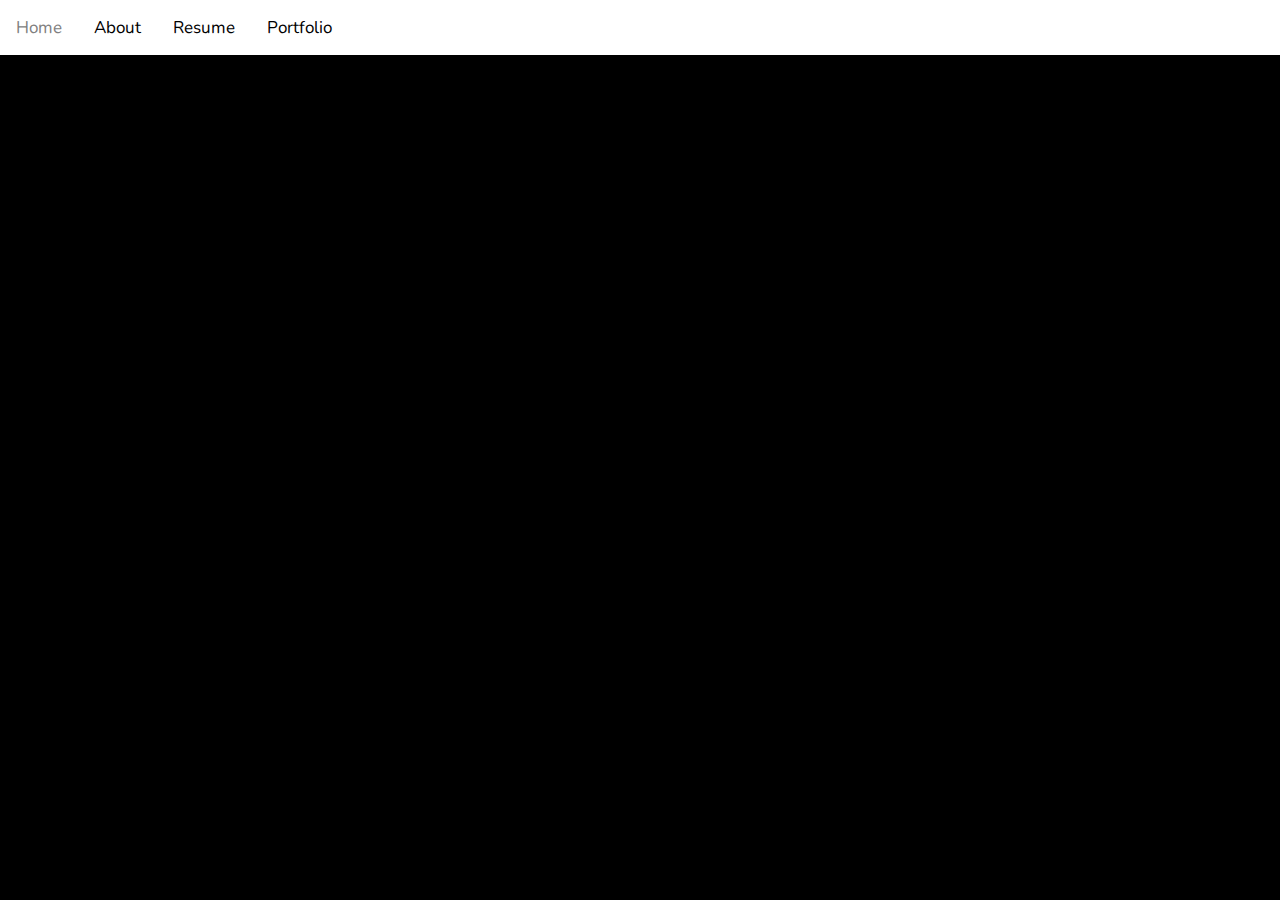
==== portfolio.html @ 4c4489e5 "Initial commit" ====
<!doctype html>
<html>
    <head>
        <meta charset="utf-8">
        <title>Portfolio</title>
        <link href="style.css" rel="stylesheet" type="text/css">
            <link href="https://fonts.googleapis.com/css?family=Nunito" rel="stylesheet">
            <link href="https://fonts.googleapis.com/css?family=Lato" rel="stylesheet"
    </head>
    <body>
        <ul id="nav"><!--This is a comment. ul stands for unordered ist-->
                <li><a href="index.html">Home</a></li><!--li stands for List items-->
                <li><a href="about.html">About</a></li>
                <li><a href="resume.html">Resume</a></li>
                <li><a href="portfolio.html">Portfolio</a></li>
            </ul>
    <body>
</html>
---- style.css ----
body {
    background-color: black;
    font-family: "Nunito", sans-serif;
    color: white;
}
h1, h2 {
    font-family: "Nunito", serif;
    color: white;
}
#homewallpaper{
    background-image: url("background.jpg");
    background-repeat: no-repeat;
    background-size: 100%;
    background-position: center;
    background-attachment: fixed;
}
#nav {
    list-style-type: none;
    margin: -8px;
    padding: 0;
    overflow: hidden;
    background-color: white;
}
#nav li {
    float: left;
}
#nav li a {
    display: block;
    text-align: center;
    padding:  16px;
    text-decoration: none;
    color: black;
    font-size: 17px;
}
#nav li a:hover {
    color: grey;
}
#title {
    text-decoration: underline;
}
#quote {
    font-style: italic;
    font-size: 20px;
    text-align: center;
    margin: auto;
}
#content {
    border: white;
    width: 68%;
    margin-left: auto;
    margin-right: auto;
    margin-top: 16px;
    text-align: center;
    padding-bottom: 16px;
}
#content p {
    width: 35%;
    margin-left: auto;
    margin-right: auto;
}
#content table {
    margin: auto;
}
#content ul, #content ol {
    width: 17%;
    margin: auto;
    text-align: left;
}

#content img {
    text-align: center;
    display: block;
    margin: auto;
    
}
 #content #slammed {
    width: 100%;
    margin: auto;
}
#content #slammed img {
    width: 100%;
}
#resume{
 text-align: center;
}
#home{
    text-align: center;
}
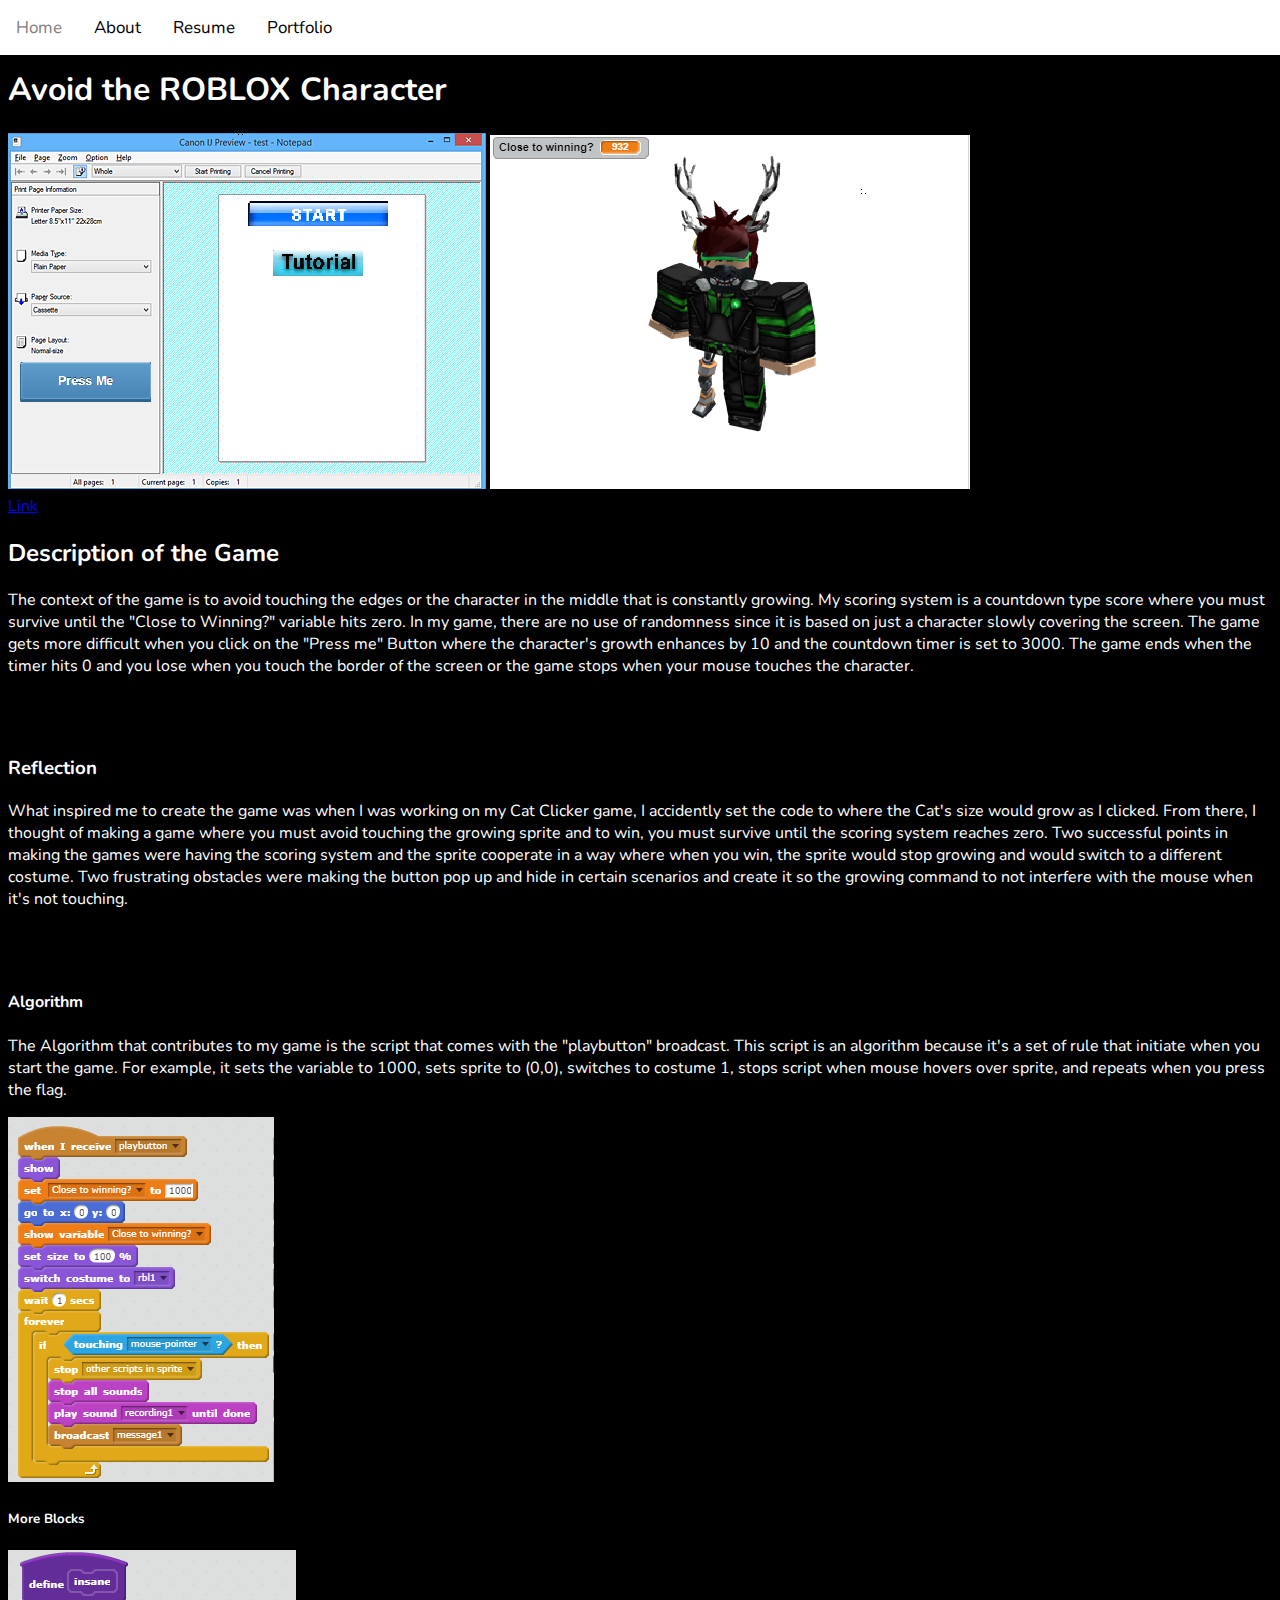
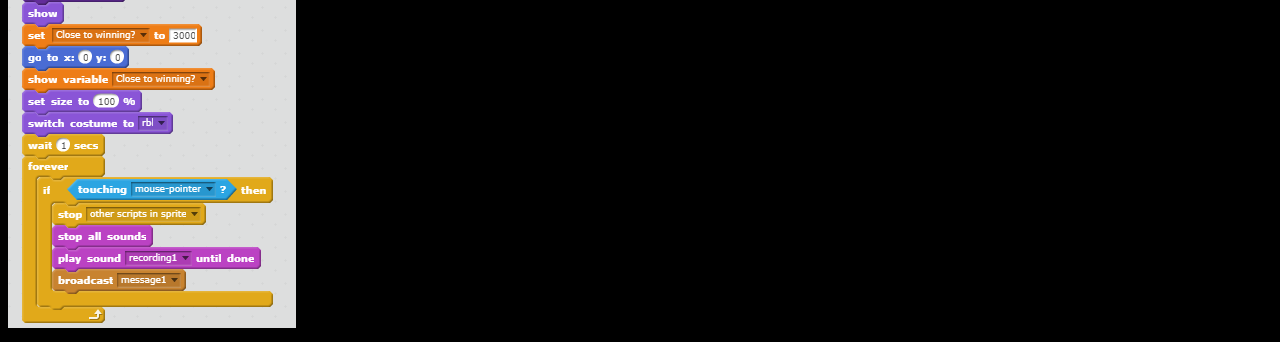
==== commit d4cd675a: "update" ====
--- a/portfolio.html
+++ b/portfolio.html
@@ -14,5 +14,41 @@
                 <li><a href="resume.html">Resume</a></li>
                 <li><a href="portfolio.html">Portfolio</a></li>
             </ul>
+            <h1>Avoid the ROBLOX Character</h1>
+            <img src="homescreenss.png">
+            <img src="gamess.png">
+            <br><a href="https://scratch.mit.edu/projects/260583548/"> Link </a>
+            <h2>Description of the Game</h2>
+            <p>The context of the game is to avoid touching the edges or the 
+            character in the middle that is constantly growing. My scoring system
+            is a countdown type score where you must survive until the "Close
+            to Winning?" variable hits zero. In my game, there are no use of randomness
+            since it is based on just a character slowly covering the screen.
+            The game gets more difficult when you click on the "Press me" Button
+            where the character's growth enhances by 10 and the countdown timer is set to
+            3000. The game ends when the timer hits 0 and you lose when you touch the border of the screen
+            or the game stops when your mouse touches the character.</p>
+           <br>
+           <br>
+           <h3>Reflection</h3>
+           <p> What inspired me to create the game was when I was working on my
+           Cat Clicker game, I accidently set the code to where the Cat's size
+           would grow as I clicked. From there, I thought of making a game where you
+           must avoid touching the growing sprite and to win, you must survive until 
+           the scoring system reaches zero. Two successful points in making the games 
+           were having the scoring system and the sprite cooperate in a way where when
+           you win, the sprite would stop growing and would switch to a different costume. Two frustrating
+           obstacles were making the button pop up and hide in certain scenarios and create it so the growing 
+           command to not interfere with the mouse when it's not touching.</p>
+           <br>
+           <br>
+           <h4>Algorithm</h4>
+           <p> The Algorithm that contributes to my game is the script that comes with the "playbutton" broadcast. 
+           This script is an algorithm because it's a set of rule that initiate when you start the game.
+           For example, it sets the variable to 1000, sets sprite to (0,0), switches to costume 1,
+           stops script when mouse hovers over sprite, and repeats when you press the flag. </p>
+           <img src="programscript.PNG">
+           <h5>More Blocks</h5>
+           <img src="programmoreblocks.PNG">
     <body>
 </html>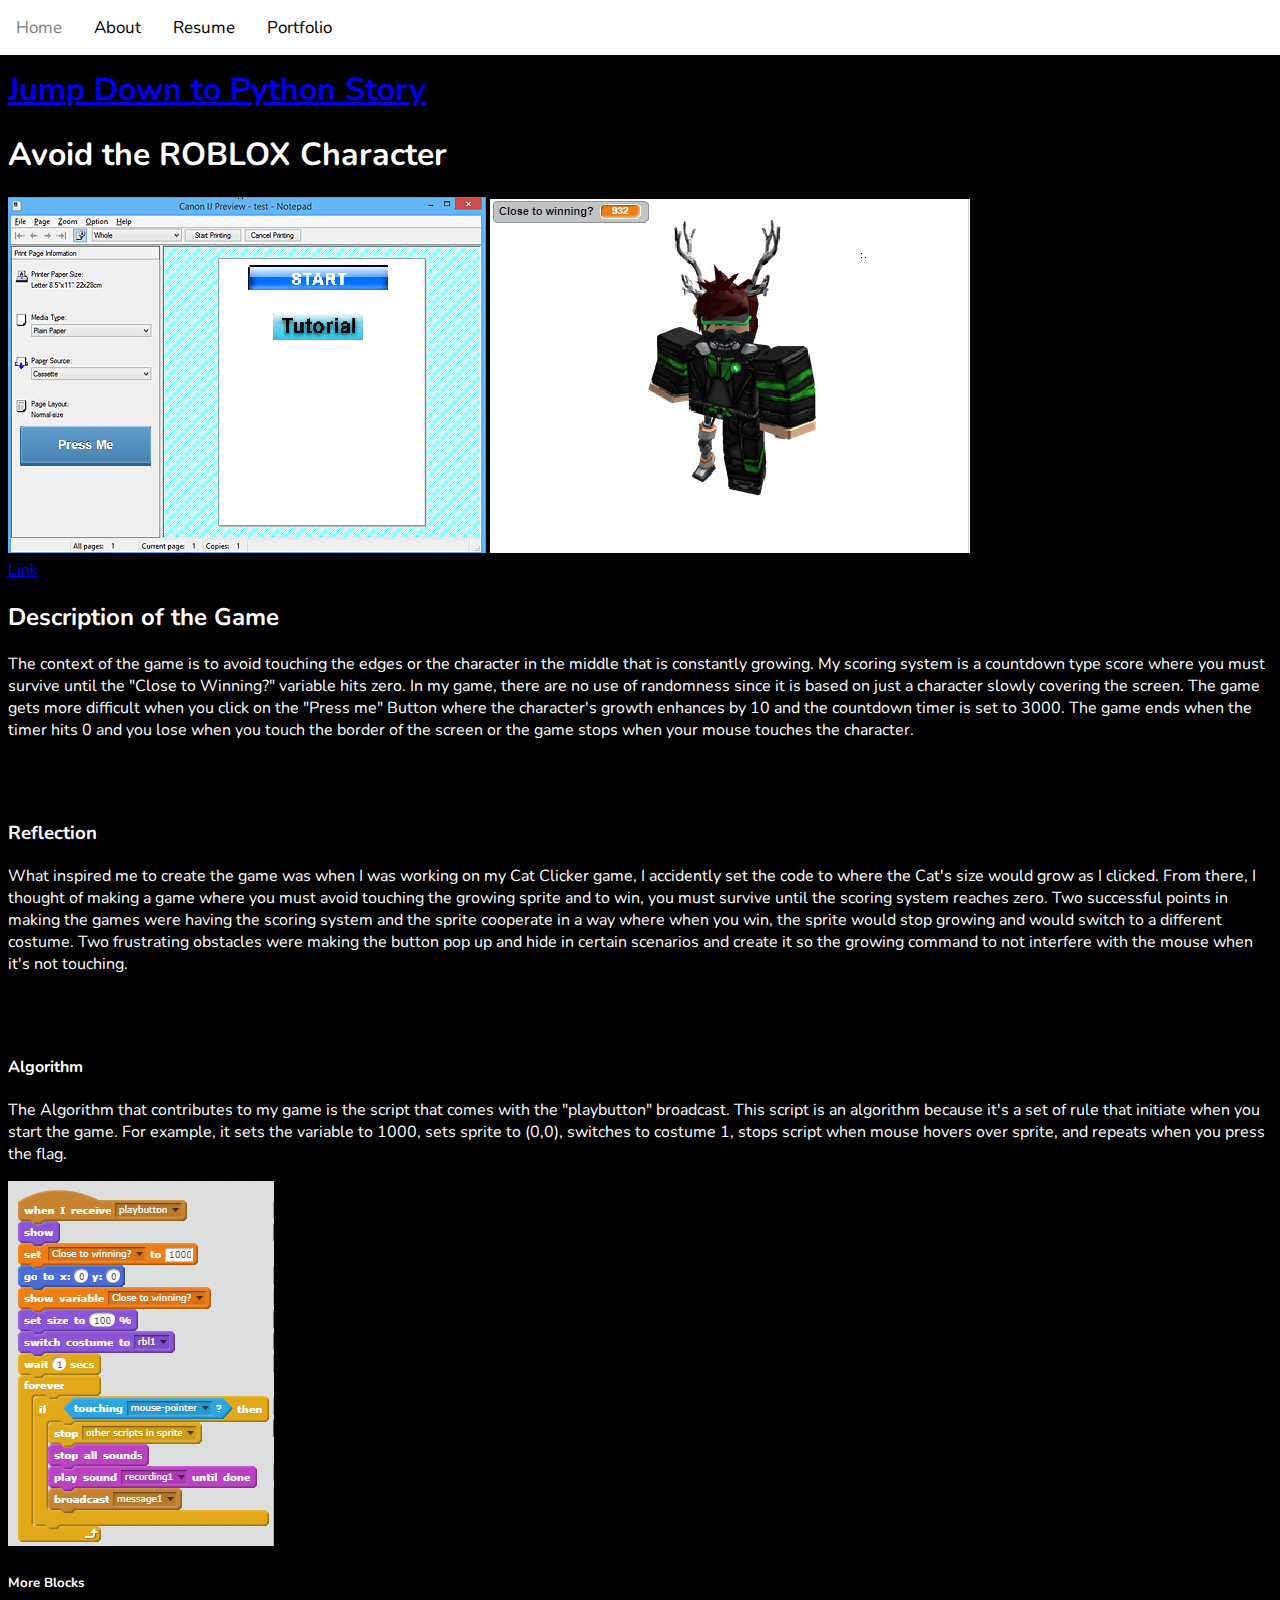
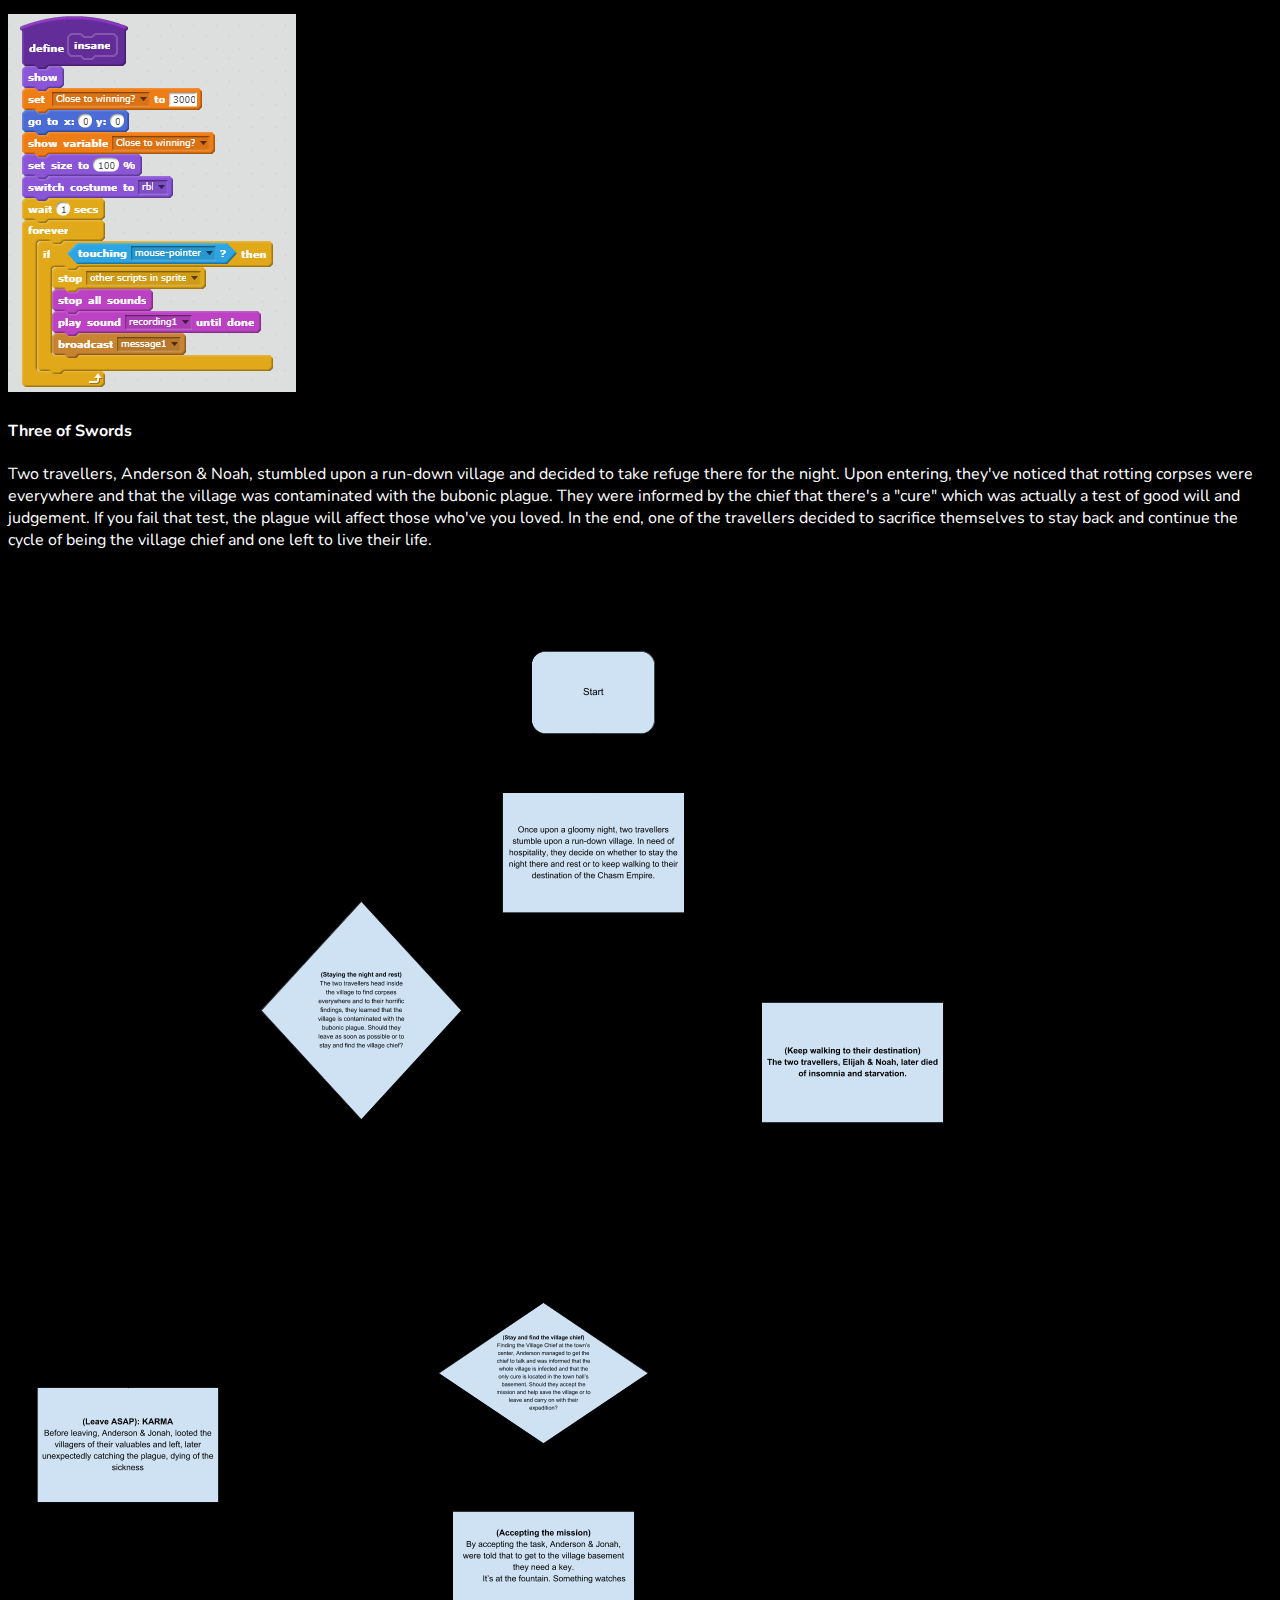
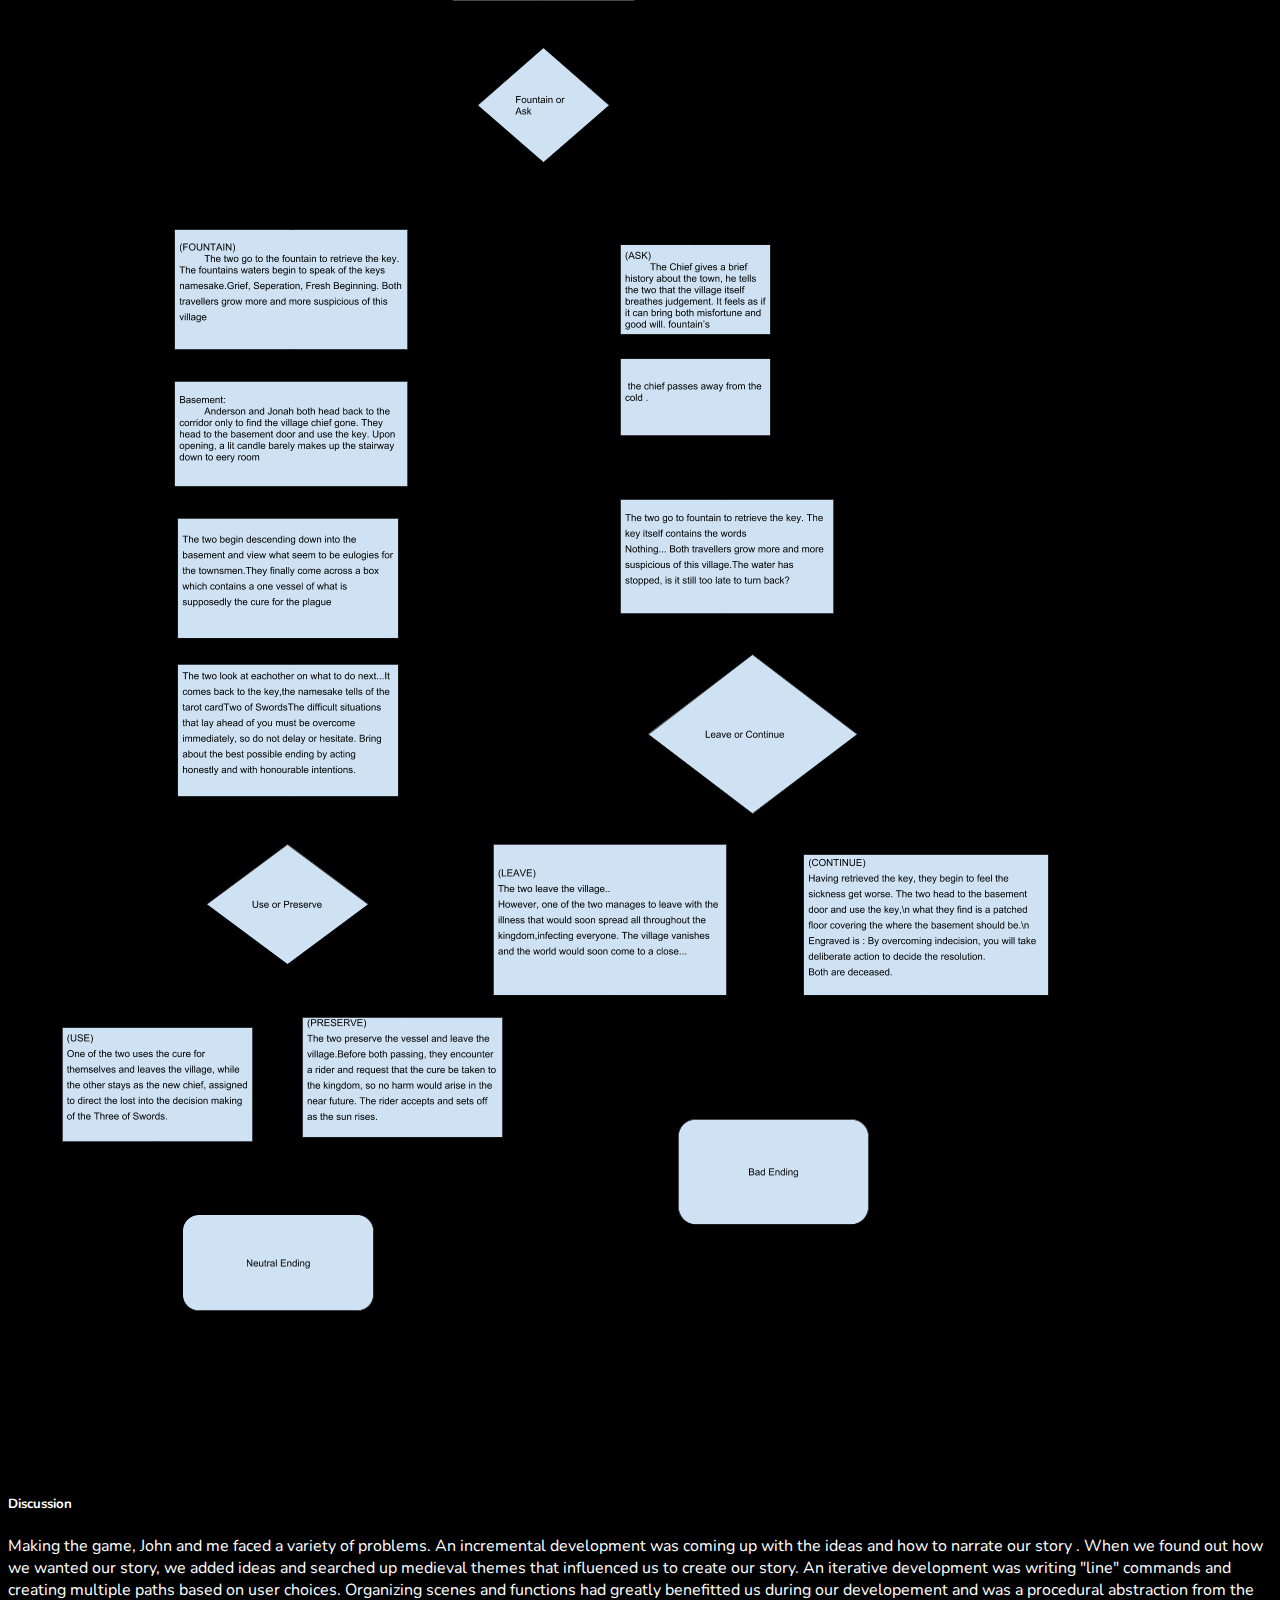
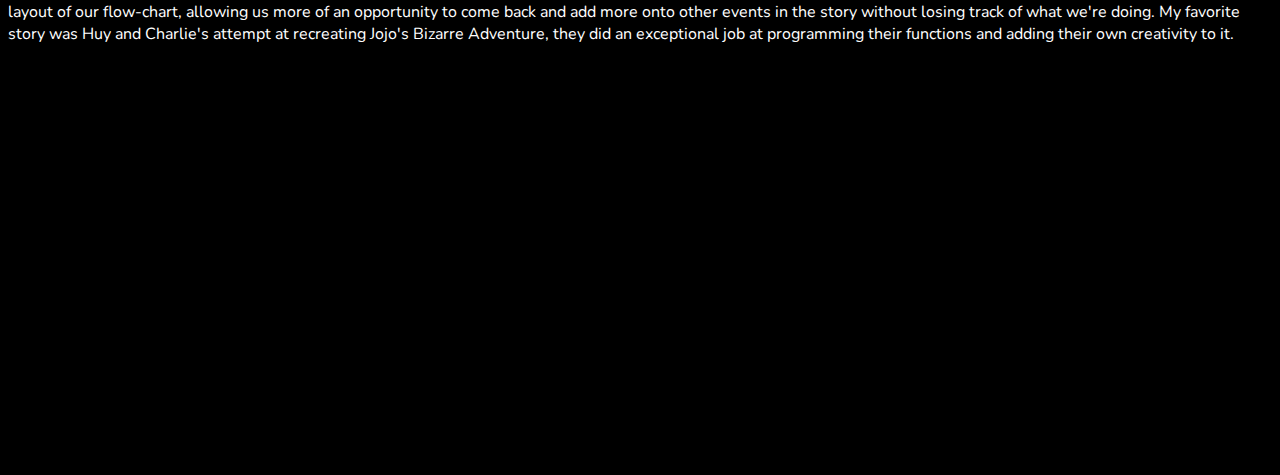
==== commit f1355192: "python" ====
--- a/portfolio.html
+++ b/portfolio.html
@@ -14,6 +14,7 @@
                 <li><a href="resume.html">Resume</a></li>
                 <li><a href="portfolio.html">Portfolio</a></li>
             </ul>
+            <h1><a href = "#story">Jump Down to Python Story</a></h1>
             <h1>Avoid the ROBLOX Character</h1>
             <img src="homescreenss.png">
             <img src="gamess.png">
@@ -50,5 +51,24 @@
            <img src="programscript.PNG">
            <h5>More Blocks</h5>
            <img src="programmoreblocks.PNG">
-    <body>
+           
+           <h4 id="story">Three of Swords</h4>
+           <p>Two travellers, Anderson & Noah, stumbled upon a run-down village and decided to take refuge
+           there for the night. Upon entering, they've noticed that rotting corpses were everywhere and that the village
+           was contaminated with the bubonic plague. They were informed by the chief that there's a "cure" which was
+           actually a test of good will and judgement. If you fail that test, the plague will affect those who've you loved. In the end,
+           one of the travellers decided to sacrifice themselves to stay back and continue the cycle of being the village chief and one left
+           to live their life. </p>
+           
+            <a href="https://docs.google.com/drawings/d/1gyS_7Fq1wa1U4eaEYFdE5s4B0Uvj4JEDQ0pQsadppVs/edit?usp=sharing" target="_BLANK">
+            <img src = "Three of Swords.png" >
+            </a>
+            <h5>Discussion </h5>
+            <p>Making the game, John and me faced a variety of problems. An incremental development was coming up with the ideas and how to narrate our story
+        . When we found out how we wanted our story, we added ideas and searched up medieval themes that influenced us to create our story. 
+        An iterative development was writing "line" commands and creating multiple paths based on user choices. Organizing scenes and functions had greatly benefitted 
+        us during our developement and was a procedural abstraction from the layout of our flow-chart, allowing us more of an opportunity to come back and add more onto other events 
+        in the story without losing track of what we're doing. My favorite story was Huy and Charlie's attempt at recreating Jojo's Bizarre Adventure, they did an exceptional
+        job at programming their functions and adding their own creativity to it.</p>
+        <iframe height="400px" width="100%" src="https://repl.it/@JonathanOrtiz2/Three-of-Swords?lite=true" scrolling="no" frameborder="no" allowtransparency="true" allowfullscreen="true" sandbox="allow-forms allow-pointer-lock allow-popups allow-same-origin allow-scripts allow-modals"></iframe>
 </html>